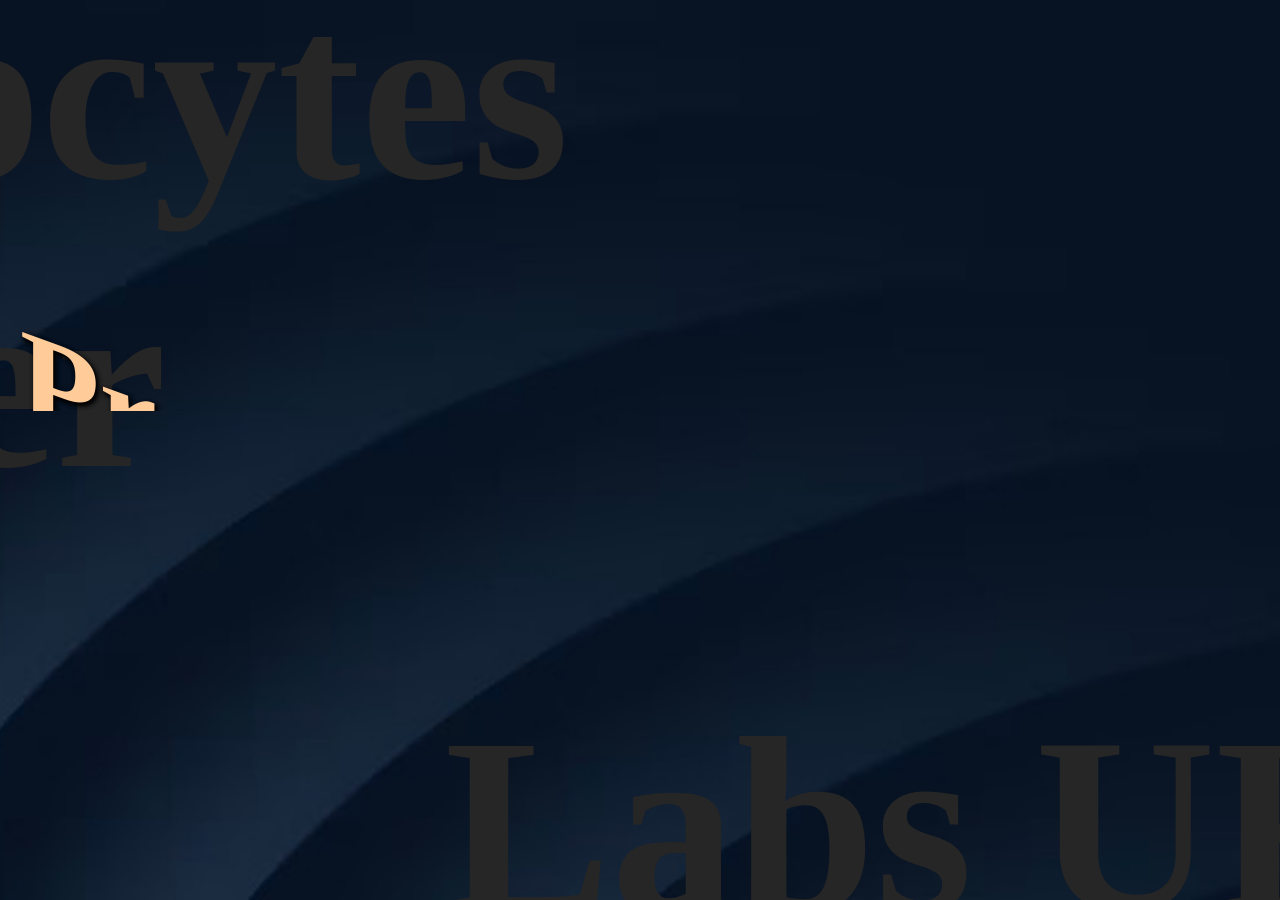
==== templates/index.html @ b2e5683a "created landing page" ====
<!DOCTYPE html>
<html lang="en">

<head>
    <meta charset="UTF-8">
    <meta http-equiv="X-UA-Compatible" content="IE=edge">
    <meta name="viewport" content="width=device-width, initial-scale=1.0">
    <title>Landing page</title>
   
    
    <style>
        /* Ensure the body covers the full viewport height */
        html, body {
            height: 100%;
            margin: 0;
            padding: 0;
        }

        /* Apply the background image to the body */
        body {
            background: url('../static/images/bg.jpg') no-repeat center center fixed;
            background-size: cover;
            font-family: Arial, sans-serif; /* Add a fallback font */
            color: #01BAF0; /* Optional: set text color to ensure readability against the background */
        }
        
        /* Container styles */
        .container {
            position: relative;
            width: 100%;
            height: 100vh;
            overflow: hidden; /* Hide overflow to prevent scrollbars */
        }
        @import url("https://fonts.googleapis.com/css2?family=Poppins:wght@400;500;600;700&display=swap");

* {
  margin: 0;
  padding: 0;
  box-sizing: border-box;
}

body {
  width: 100%;
  height: 100%;
  /*background: url(../img/bg.jpg);*/
  background-size: cover;
  background-position: center;
  color: #ffcc99;
  font-family: Aquire;
}

body ul li {
  list-style: none;
}

body a {
  text-decoration: none;
  color: #ffcc99;
}

.top-menu {
  width: 100%;
  display: flex;
  justify-content: flex-end;
  padding: 10px 20px;
  background-color: rgba(0, 0, 0, 0.7); /* Background for the top menu */
  position: absolute;
  top: 0;
  left: 0;
  z-index: 1000;
}

.top-menu a {
  color: #ffcc99;
  margin-left: 20px;
  font-size: 16px;
  text-shadow: 2px 2px 3px rgba(0, 0, 0, 0.4),
               2px 2px 4px rgba(0, 0, 0, 0.4),
               2px 2px 5px rgba(0, 0, 0, 0.4),
               2px 2px 5px rgba(0, 0, 0, 0.6);
  transition: color 0.3s ease;
}

.top-menu a:hover {
  color: #ffffff;
}

.container {
  width: 100%;
  height: 100vh;
  position: relative;
  overflow: hidden;
}

.container .loader {
  position: absolute;
  top: 0px;
  width: 100%;
  height: 100%;
  z-index: -1;
  color: #272626;
}

.container .loader h1 {
  font-size: 250px;
  font-family: Cosi Azure;
  position: absolute;
  top: -50px;
  left: -500px;
}

.container .loader h2 {
  font-size: 250px;
  font-family: Cosi Azure;
  position: absolute;
  bottom: -70px;
  right: -130px;
}

.container img {
  width: 200px;
}

.container nav {
  width: 100%;
  display: flex;
  justify-content: space-between;
  padding: 20px 0px;
  align-items: center; /* Ensure logo and menu are aligned vertically */
}

.container nav .logo {
  padding: 0px 25px;
}

.container nav .logo span {
  display: inline-block;
  font-size: 45px;
  font-family: Infected;
  text-shadow: 2px 2px 3px rgba(0, 0, 0, 0.4),
               2px 2px 4px rgba(0, 0, 0, 0.4),
               2px 2px 5px rgba(0, 0, 0, 0.4),
               2px 2px 5px rgba(0, 0, 0, 0.6);
}

.container nav .menu {
  margin-left: auto; /* Pushes the menu to the right */
}

.container nav .menu ul {
  display: flex;
}

.container nav .menu ul li {
  display: inline-block;
  margin-left: 20px; /* Adds space between menu items */
}

.container nav .menu ul li a {
  padding: 10px 20px;
  font-size: 20px;
  text-shadow: 2px 2px 3px rgba(0, 0, 0, 0.4),
               2px 2px 4px rgba(0, 0, 0, 0.4),
               2px 2px 5px rgba(0, 0, 0, 0.4),
               2px 2px 5px rgba(0, 0, 0, 0.6);
  transition: color 0.3s ease; /* Smooth transition for hover effect */
}

.container nav .menu ul li a:hover {
  color: #ffcc99; /* Change color on hover */
}

.container .wrapper {
  width: 100%;
  display: grid;
  grid-template-columns: 50% 50%;
  padding: 20px;
  padding-top: 30px;
}

.container .wrapper .content .h1 {
  width: 100%;
  overflow: hidden;
}

.container .wrapper .content .h1 h1 {
  font-size: 130px;
  line-height: 90%;
  text-shadow: 2px 2px 3px rgba(0, 0, 0, 0.4),
               2px 2px 4px rgba(0, 0, 0, 0.4),
               2px 2px 5px rgba(0, 0, 0, 0.4),
               2px 2px 5px rgba(0, 0, 0, 0.4),
               2px 2px 5px rgba(0, 0, 0, 0.6);
}

.container .wrapper .content p {
  font-family: 'Poppins', sans-serif;
  font-size: 17px;
  line-height: 109%;
  width: 70%;
  padding-top: 20px;
}

.container .wrapper .content a {
  display: inline-block;
  border: 3px solid #fff;
  border-radius: 19px;
  padding: 7px 20px;
  font-size: 19px;
  margin: 30px 0px;
  text-shadow: 2px 2px 3px rgba(0, 0, 0, 0.4),
               2px 2px 4px rgba(0, 0, 0, 0.4),
               2px 2px 5px rgba(0, 0, 0, 0.4),
               2px 2px 5px rgba(0, 0, 0, 0.6);
  transition: 0.5s;
}

.container .wrapper .content a:hover {
  background: #ffcc99;
  border: 3px solid #ffcc99;
  color: #252424;
  text-shadow: none;
}

.container .wrapper .content .social ul li {
  display: inline-block;
}

.container .wrapper .content .social ul li a {
  padding: 0px 10px;
  border-radius: 0px;
  border: none;
  border-right: 3px solid #fff;
  text-shadow: 2px 2px 3px rgba(0, 0, 0, 0.4),
               2px 2px 4px rgba(0, 0, 0, 0.4),
               2px 2px 5px rgba(0, 0, 0, 0.4),
               2px 2px 5px rgba(0, 0, 0, 0.6);
}

.container .wrapper .img {
  width: 100%;
  position: relative;
  margin-left: 35px;
}

.container .wrapper .img .subimg {
  width: 86%;
  height: 360px;
  background: #fff;
  position: absolute;
  margin: 10px;
  box-shadow: 0px 0px 15px #000, 0px 0px 15px #000;
  overflow: hidden;
}

.container .wrapper .img .subimg img {
  width: 100%;
  height: 100%;
  object-fit: cover;
}

.container .wrapper .img .subimg.one .bg {
  width: 100%;
  height: 100%;
  background: #252525;
  position: absolute;
  z-index: 9;
  top: 0;
}

.container .wrapper .img .subimg.two {
  width: 64%;
  height: 250px;
  top: 120px;
  position: absolute;
  left: -50px;
}

.container .wrapper .img .subimg.two .bg2 {
  width: 100%;
  height: 100%;
  background: #252525;
  position: absolute;
  z-index: 9;
  top: 0;
}

.container .wrapper .img .subimg.three {
  width: 40%;
  height: 170px;
  bottom: 50px;
  position: absolute;
  right: 130px;
}

.container .wrapper .img .subimg.three .bg3 {
  width: 100%;
  height: 100%;
  background: #252525;
  position: absolute;
  z-index: 9;
  top: 0;
}

/* Add this to your existing styles.css */

/* Search Bar */
.search-bar {
    display: flex;
    align-items: center;
    margin: 70px 1px;
}

.search-bar input {
    padding: 10px;
    font-size: 16px;
    border-radius: 20px;
    border: 2px solid #fff;
    color: #333;
    background: #fff;
    margin-right: 10px;
    width: 300px;
}

.search-bar button {
    padding: 10px 20px;
    font-size: 16px;
    border-radius: 20px;
    border: 2px solid #fff;
    background: #ffcc99;
    color: #252424;
    cursor: pointer;
    transition: background 0.3s ease;
}

.search-bar button:hover {
    background: #ffb84d;
    border-color: #ffb84d;
}

    </style>
</head>

<body>
    
    <div class="container">
        <!-- LOADER -->
        <div class="loader">
            <h1>Deepcytes Cyber </h1>
            <h2>Labs UK</h2>
        </div>
        <!-- navbar -->
        <nav>
            <div class="logo">
                <span><img src="../static/images/logo.png" alt="Poetry Haven Logo"></span>
            </div>
            
        </nav>
        <!-- wrapper -->
        <div class="wrapper">
            <!-- content -->
            <div class="content">
                
                <div class="h1">
                    <h1>Pre-Imaging</h1>
                </div>
                <div class="h1">
                    <h1>Document</h1>
                </div>
                <p>Pre-imaging documentation is crucial in mobile forensics to ensure evidence integrity and legal admissibility. Investigators must record the device's make, model, serial number, IMEI, MAC address, power state, battery level, physical condition, and connected peripherals. Connectivity settings, acquisition details, and chain of custody must also be logged to maintain a proper audit trail.</p>
                <a href="{{ url_for('form') }}">Let's Get Started</a>
                
            </div>

            <!-- img section -->
            <div class="img">
                <div class="subimg one">
                    <img src="../static/images/1.jpg" alt="">
                    <div class="bg"></div>
                </div>
                <div class="subimg two">
                    <img src="../static/images/2.jpg" alt="">
                    <div class="bg2"></div>
                </div>
                <div class="subimg three">
                    <img src="../static/images/3.jpg" alt="">
                    <div class="bg3"></div>
                </div>
            </div>
        </div>
    </div>
    <script src="https://cdnjs.cloudflare.com/ajax/libs/gsap/3.7.0/gsap.min.js"></script>
    
    <script>
        gsap.from('.loader h1', 1, { // Reduced duration
    x: 800,
    ease: "power2.out"
}, 'start');
gsap.from('.loader h2', 1, { // Reduced duration
    x: -800,
    ease: "power2.out"
}, 'start');
gsap.from('.logo span', 0.5, { // Reduced duration
    delay: 1.5, // Reduced delay
    scale: 0,
    ease: 'ease.out'
});
gsap.from('nav ul li', 0.5, { // Reduced duration
    delay: 1.5, // Reduced delay
    y: -250,
    ease: Expo.easeOut,
    stagger: 0.2 // Reduced stagger
});
gsap.from('.h1 h1', 1, { // Reduced duration
    delay: 2.5, // Reduced delay
    y: 250,
    skewY: 20,
    stagger: 0.4 // Reduced stagger
});
gsap.from('.content p', 0.5, { // Reduced duration
    delay: 2.8, // Reduced delay
    y: -30,
    opacity: 0
});
gsap.from('.content > a', 0.5, { // Reduced duration
    ease: Expo.easeOut,
    delay: 3,
    x: innerWidth * -1,
    opacity: 0
});
gsap.from('.social ul li a', 0.5, { // Reduced duration
    ease: Expo.easeOut,
    delay: 3.2, // Reduced delay
    y: 250,
    opacity: 0,
    stagger: 0.3 // Reduced stagger
});
gsap.from('.one', 0.5, { // Reduced duration
    delay: 3.5, // Reduced delay
    x: innerWidth * 1
});
gsap.from('.two', 0.5, { // Reduced duration
    delay: 3.6, // Reduced delay
    y: -100,
    opacity: 0
});
gsap.from('.three', 0.5, { // Reduced duration
    delay: 3.7, // Reduced delay
    y: 100,
    opacity: 0
});
gsap.to('.one .bg', 0.5, { // Reduced duration
    ease: Expo.easeOut,
    delay: 4,
    height: '0%'
});
gsap.from('.one img', 0.5, { // Reduced duration
    delay: 4.2, // Reduced delay
    scale: 1.5
});
gsap.to('.two .bg2', 0.5, { // Reduced duration
    ease: Expo.easeOut,
    delay: 4.4, // Reduced delay
    height: '0%'
});
gsap.from('.two img', 0.5, { // Reduced duration
    delay: 4.6, // Reduced delay
    scale: 1.5
});
gsap.to('.three .bg3', 0.5, { // Reduced duration
    ease: Expo.easeOut,
    delay: 4.8, // Reduced delay
    height: '0%'
});
gsap.from('.three img', 0.5, { // Reduced duration
    delay: 5, // Reduced delay
    scale: 1.5
});

    </script>
</body>

</html>
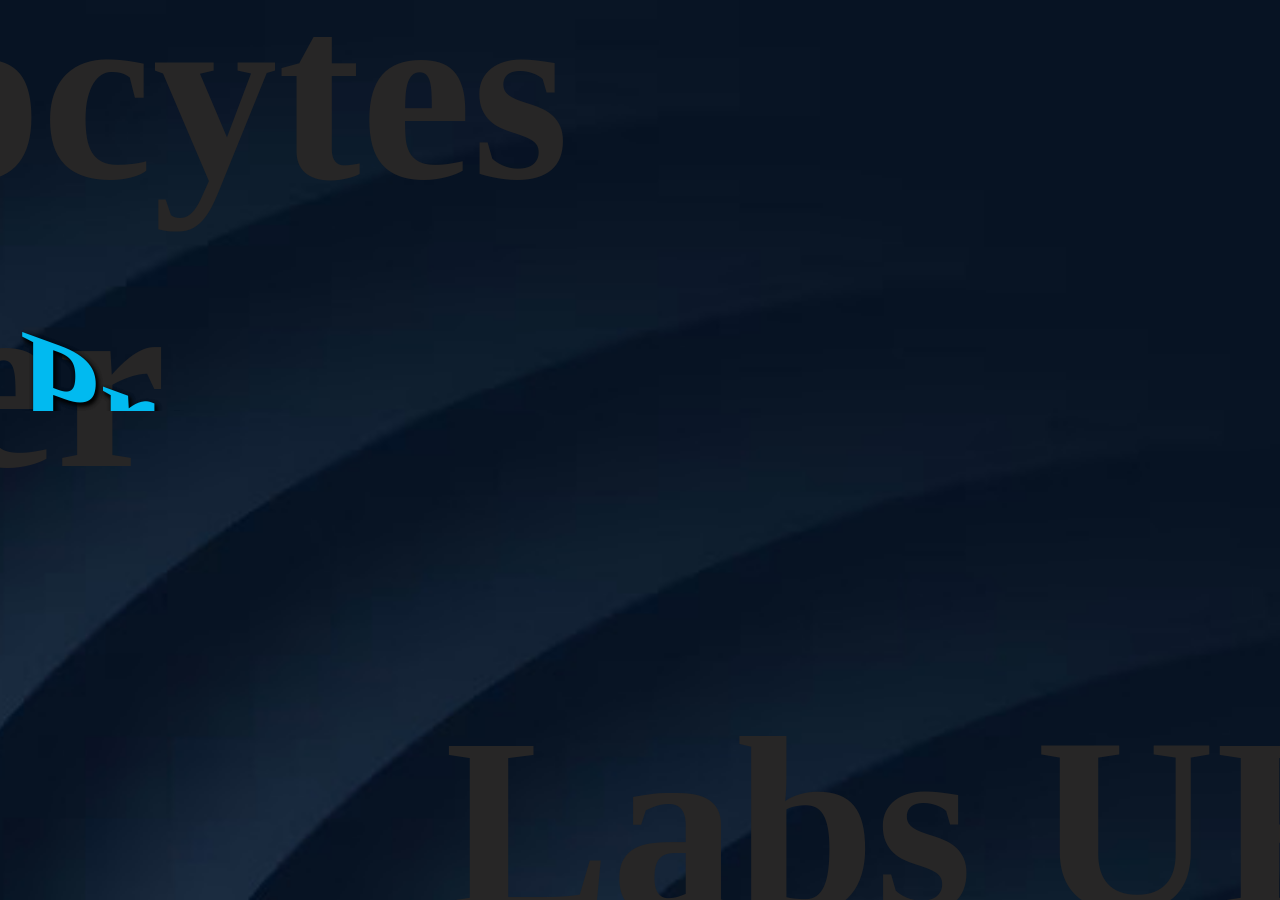
==== commit ab9889e8: "text colour updated" ====
--- a/templates/index.html
+++ b/templates/index.html
@@ -45,7 +45,7 @@
   /*background: url(../img/bg.jpg);*/
   background-size: cover;
   background-position: center;
-  color: #ffcc99;
+  color:#01BAF0;
   font-family: Aquire;
 }
 
@@ -55,7 +55,7 @@
 
 body a {
   text-decoration: none;
-  color: #ffcc99;
+  color: #01BAF0;
 }
 
 .top-menu {
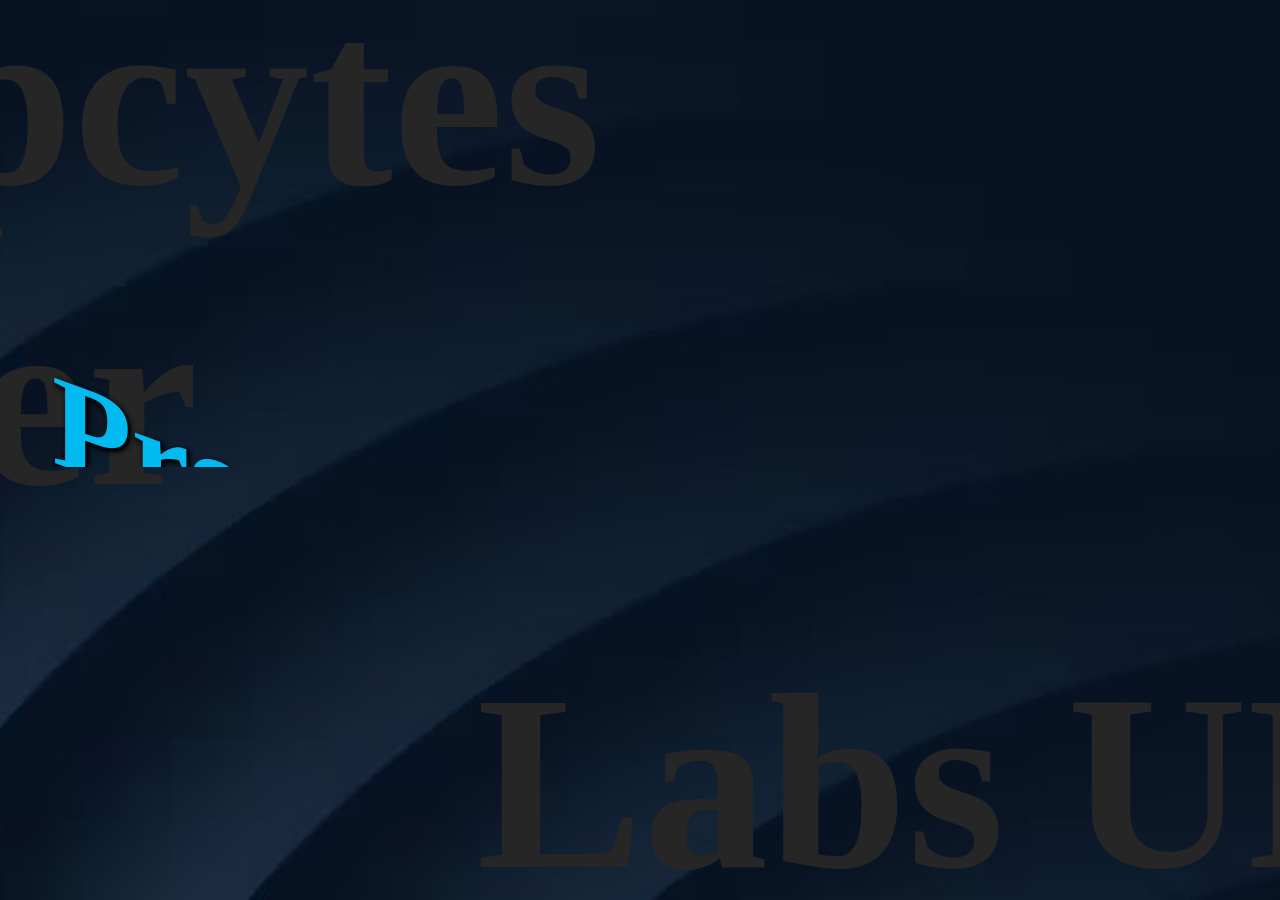
==== commit 837113ca: "Update index.html" ====
--- a/templates/index.html
+++ b/templates/index.html
@@ -4,7 +4,9 @@
 <head>
     <meta charset="UTF-8">
     <meta http-equiv="X-UA-Compatible" content="IE=edge">
-    <meta name="viewport" content="width=device-width, initial-scale=1.0">
+<!--     <meta name="viewport" content="width=device-width, initial-scale=1.0">
+    <meta name="viewport" content="width=device-width, initial-scale=1.0, maximum-scale=5.0"> -->
+    <link rel="stylesheet" href="/static/css/responsive.css">
     <title>Landing page</title>
    
     
--- a/static/css/responsive.css
+++ b/static/css/responsive.css
@@ -0,0 +1,332 @@
+/* Base styles with CSS variables for consistent theming */
+:root {
+    --primary-color: #01BAF0;
+    --secondary-color: #00012B;
+    --text-color: #032a52;
+    --background-color: #ffffff;
+    --spacing-unit: 1rem;
+    --border-radius: 15px;
+    --transition-speed: 0.3s;
+  }
+  
+  /* Reset and base styles */
+  * {
+    margin: 0;
+    padding: 0;
+    box-sizing: border-box;
+  }
+  
+  html {
+    font-size: 16px;
+    scroll-behavior: smooth;
+  }
+  
+  body {
+    font-family: 'Roboto', -apple-system, BlinkMacSystemFont, 'Segoe UI', Oxygen, Ubuntu, sans-serif;
+    line-height: 1.5;
+    color: var(--text-color);
+    background-color: var(--secondary-color);
+    min-height: 100vh;
+    min-height: -webkit-fill-available;
+  }
+  
+  /* Container Layout */
+  .container {
+    width: 95%;
+    max-width: 1200px;
+    margin: 0 auto;
+    padding: var(--spacing-unit);
+  }
+  
+  /* Responsive Typography */
+  h1 {
+    font-size: clamp(2rem, 5vw, 3rem);
+    line-height: 1.2;
+    margin-bottom: var(--spacing-unit);
+  }
+  
+  p {
+    font-size: clamp(1rem, 2vw, 1.125rem);
+    line-height: 1.6;
+  }
+  
+  /* Form Elements */
+  .form-section {
+    background: var(--background-color);
+    padding: clamp(1rem, 3vw, 2rem);
+    border-radius: var(--border-radius);
+    margin-bottom: var(--spacing-unit);
+  }
+  
+  input[type="text"],
+  input[type="number"],
+  textarea,
+  select {
+    width: 100%;
+    padding: 0.75rem;
+    border: 1px solid #dfe6e9;
+    border-radius: 8px;
+    font-size: 1rem;
+    transition: border-color var(--transition-speed);
+    margin-bottom: 1rem;
+  }
+  
+  /* Camera Interface */
+  .split-container {
+    display: grid;
+    gap: clamp(1rem, 3vw, 2rem);
+    margin: 1rem 0;
+  }
+  
+  .camera-preview,
+  .guide-image {
+    width: 100%;
+    aspect-ratio: 4/3;
+    object-fit: cover;
+    border-radius: var(--border-radius);
+  }
+  
+  .preview-grid {
+    display: grid;
+    gap: 0.5rem;
+  }
+  
+  /* Button Styles */
+  button {
+    padding: clamp(0.5rem, 2vw, 1rem) clamp(1rem, 4vw, 2rem);
+    border-radius: 30px;
+    border: none;
+    background: var(--primary-color);
+    color: white;
+    font-size: clamp(0.875rem, 2vw, 1rem);
+    cursor: pointer;
+    transition: background var(--transition-speed);
+  }
+  
+  button:hover {
+    background: #0077b6;
+  }
+  
+  /* Landing Page Styles */
+  .wrapper {
+    display: grid;
+    gap: clamp(2rem, 5vw, 4rem);
+  }
+  
+  /* Logo */
+  .logo img {
+    max-width: clamp(120px, 30vw, 200px);
+    height: auto;
+  }
+  
+  /* Responsive Breakpoints */
+  
+  /* Mobile First - Base styles are for mobile */
+  
+  /* Tablet (600px and up) */
+  @media screen and (min-width: 37.5em) {
+    .split-container {
+      grid-template-columns: repeat(2, 1fr);
+    }
+  
+    .preview-grid {
+      grid-template-columns: repeat(3, 1fr);
+    }
+  
+    .button-container {
+      display: flex;
+      gap: 1rem;
+      justify-content: space-between;
+    }
+  }
+  
+  /* Small Desktop (900px and up) */
+  @media screen and (min-width: 56.25em) {
+    .container {
+      width: 90%;
+      padding: 2rem;
+    }
+  
+    .wrapper {
+      grid-template-columns: repeat(2, 1fr);
+    }
+  
+    .preview-grid {
+      grid-template-columns: repeat(4, 1fr);
+    }
+  }
+  
+  /* Large Desktop (1200px and up) */
+  @media screen and (min-width: 75em) {
+    .container {
+      width: 85%;
+      max-width: 1400px;
+    }
+  
+    .form-section {
+      padding: 3rem;
+    }
+  }
+  
+  /* 4K and Ultra-wide screens (1800px and up) */
+  @media screen and (min-width: 112.5em) {
+    html {
+      font-size: 18px;
+    }
+  
+    .container {
+      max-width: 1800px;
+    }
+  }
+  
+  /* Touch Device Optimizations */
+  @media (hover: none) and (pointer: coarse) {
+    button,
+    input[type="submit"],
+    input[type="button"] {
+      min-height: 44px;
+    }
+  
+    input[type="radio"],
+    input[type="checkbox"] {
+      min-width: 24px;
+      min-height: 24px;
+    }
+  
+    select {
+      min-height: 44px;
+      background-size: 12px;
+    }
+  }
+  
+  /* High Contrast Mode */
+  @media (prefers-contrast: more) {
+    :root {
+      --primary-color: #0066cc;
+      --text-color: #000000;
+    }
+  }
+  
+  /* Reduced Motion */
+  @media (prefers-reduced-motion: reduce) {
+    * {
+      animation: none !important;
+      transition: none !important;
+    }
+  }
+  
+  /* Print Styles */
+  @media print {
+    body {
+      background: white;
+    }
+  
+    .container {
+      width: 100%;
+      max-width: none;
+    }
+  
+    button,
+    .camera-controls,
+    .preview-grid {
+      display: none;
+    }
+  }
+  
+  /* Helper Classes for Layout */
+  .flex {
+    display: flex;
+    gap: var(--spacing-unit);
+  }
+  
+  .flex-column {
+    flex-direction: column;
+  }
+  
+  .grid {
+    display: grid;
+    gap: var(--spacing-unit);
+  }
+  
+  .hidden-mobile {
+    display: none;
+  }
+  
+  @media screen and (min-width: 37.5em) {
+    .hidden-mobile {
+      display: block;
+    }
+  }
+  
+  /* Form Validation Styles */
+  .input-error {
+    border-color: #dc3545;
+  }
+  
+  .error-message {
+    color: #dc3545;
+    font-size: 0.875rem;
+    margin-top: -0.5rem;
+    margin-bottom: 1rem;
+  }
+  
+  /* Loading States */
+  .loading {
+    opacity: 0.7;
+    pointer-events: none;
+  }
+  
+  /* Custom Radio and Checkbox Styles */
+  .form-group {
+    margin-bottom: 1.5rem;
+  }
+  
+  .radio-group {
+    display: flex;
+    gap: 1.5rem;
+    flex-wrap: wrap;
+  }
+  
+  .radio-group label {
+    display: flex;
+    align-items: center;
+    gap: 0.5rem;
+    cursor: pointer;
+  }
+  
+  /* Camera UI Improvements */
+  .camera-controls {
+    display: flex;
+    flex-wrap: wrap;
+    gap: 1rem;
+    justify-content: center;
+    margin: 1rem 0;
+  }
+  
+  .angle-indicator {
+    text-align: center;
+    font-size: clamp(1rem, 3vw, 1.5rem);
+    margin: 0.5rem 0;
+  }
+  
+  /* Thank You Page Styles */
+  .popup {
+    background: rgba(0, 0, 0, 0.9);
+    padding: clamp(1.5rem, 5vw, 3rem);
+    border-radius: var(--border-radius);
+    text-align: center;
+    max-width: 90%;
+    width: clamp(280px, 80vw, 500px);
+    margin: 1rem auto;
+  }
+  
+  .popup .title {
+    color: var(--primary-color);
+    font-size: clamp(1.5rem, 4vw, 2rem);
+    margin-bottom: 1rem;
+  }
+  
+  .popup .description {
+    color: white;
+    margin-bottom: 1.5rem;
+  }
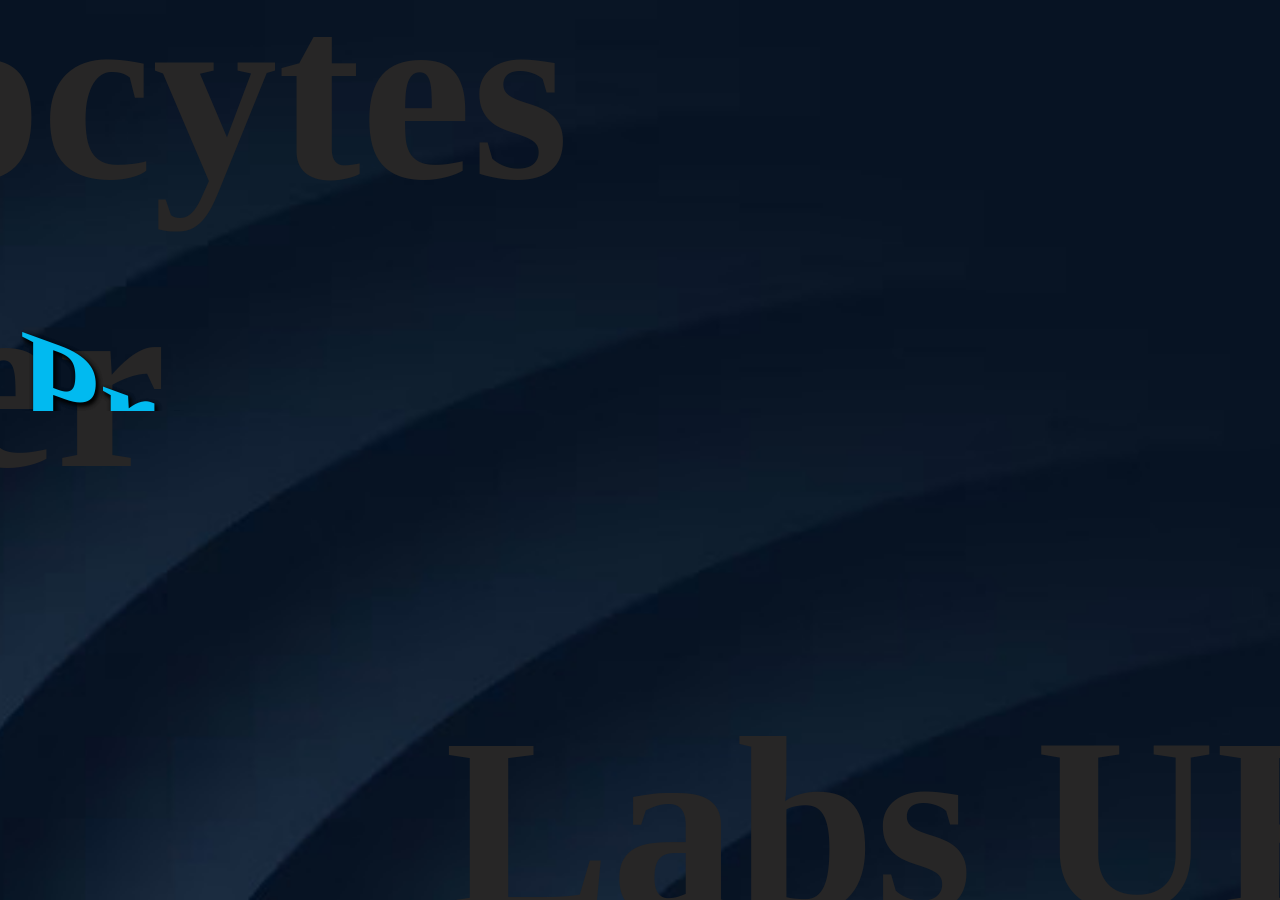
==== commit 7158d5e0: "update" ====
--- a/templates/index.html
+++ b/templates/index.html
@@ -4,9 +4,7 @@
 <head>
     <meta charset="UTF-8">
     <meta http-equiv="X-UA-Compatible" content="IE=edge">
-<!--     <meta name="viewport" content="width=device-width, initial-scale=1.0">
-    <meta name="viewport" content="width=device-width, initial-scale=1.0, maximum-scale=5.0"> -->
-    <link rel="stylesheet" href="/static/css/responsive.css">
+    <meta name="viewport" content="width=device-width, initial-scale=1.0">
     <title>Landing page</title>
    
     
@@ -394,92 +392,106 @@
     <script src="https://cdnjs.cloudflare.com/ajax/libs/gsap/3.7.0/gsap.min.js"></script>
     
     <script>
-        gsap.from('.loader h1', 1, { // Reduced duration
-    x: 800,
-    ease: "power2.out"
-}, 'start');
-gsap.from('.loader h2', 1, { // Reduced duration
-    x: -800,
-    ease: "power2.out"
-}, 'start');
-gsap.from('.logo span', 0.5, { // Reduced duration
-    delay: 1.5, // Reduced delay
-    scale: 0,
-    ease: 'ease.out'
-});
-gsap.from('nav ul li', 0.5, { // Reduced duration
-    delay: 1.5, // Reduced delay
-    y: -250,
-    ease: Expo.easeOut,
-    stagger: 0.2 // Reduced stagger
-});
-gsap.from('.h1 h1', 1, { // Reduced duration
-    delay: 2.5, // Reduced delay
-    y: 250,
-    skewY: 20,
-    stagger: 0.4 // Reduced stagger
-});
-gsap.from('.content p', 0.5, { // Reduced duration
-    delay: 2.8, // Reduced delay
-    y: -30,
-    opacity: 0
-});
-gsap.from('.content > a', 0.5, { // Reduced duration
-    ease: Expo.easeOut,
-    delay: 3,
-    x: innerWidth * -1,
-    opacity: 0
-});
-gsap.from('.social ul li a', 0.5, { // Reduced duration
-    ease: Expo.easeOut,
-    delay: 3.2, // Reduced delay
-    y: 250,
-    opacity: 0,
-    stagger: 0.3 // Reduced stagger
-});
-gsap.from('.one', 0.5, { // Reduced duration
-    delay: 3.5, // Reduced delay
-    x: innerWidth * 1
-});
-gsap.from('.two', 0.5, { // Reduced duration
-    delay: 3.6, // Reduced delay
-    y: -100,
-    opacity: 0
-});
-gsap.from('.three', 0.5, { // Reduced duration
-    delay: 3.7, // Reduced delay
-    y: 100,
-    opacity: 0
-});
-gsap.to('.one .bg', 0.5, { // Reduced duration
-    ease: Expo.easeOut,
-    delay: 4,
-    height: '0%'
-});
-gsap.from('.one img', 0.5, { // Reduced duration
-    delay: 4.2, // Reduced delay
-    scale: 1.5
-});
-gsap.to('.two .bg2', 0.5, { // Reduced duration
-    ease: Expo.easeOut,
-    delay: 4.4, // Reduced delay
-    height: '0%'
-});
-gsap.from('.two img', 0.5, { // Reduced duration
-    delay: 4.6, // Reduced delay
-    scale: 1.5
-});
-gsap.to('.three .bg3', 0.5, { // Reduced duration
-    ease: Expo.easeOut,
-    delay: 4.8, // Reduced delay
-    height: '0%'
-});
-gsap.from('.three img', 0.5, { // Reduced duration
-    delay: 5, // Reduced delay
-    scale: 1.5
-});
-
-    </script>
+    // Function to check device type
+    function isDesktop() {
+        return window.innerWidth > 1024; // Adjust the width threshold as needed
+    }
+
+    if (isDesktop()) {
+        // Run animations only if it's a desktop
+        gsap.from('.loader h1', 1, {
+            x: 800,
+            ease: "power2.out"
+        }, 'start');
+        gsap.from('.loader h2', 1, {
+            x: -800,
+            ease: "power2.out"
+        }, 'start');
+        gsap.from('.logo span', 0.5, {
+            delay: 1.5,
+            scale: 0,
+            ease: 'ease.out'
+        });
+        gsap.from('nav ul li', 0.5, {
+            delay: 1.5,
+            y: -250,
+            ease: Expo.easeOut,
+            stagger: 0.2
+        });
+        gsap.from('.h1 h1', 1, {
+            delay: 2.5,
+            y: 250,
+            skewY: 20,
+            stagger: 0.4
+        });
+        gsap.from('.content p', 0.5, {
+            delay: 2.8,
+            y: -30,
+            opacity: 0
+        });
+        gsap.from('.content > a', 0.5, {
+            ease: Expo.easeOut,
+            delay: 3,
+            x: innerWidth * -1,
+            opacity: 0
+        });
+        gsap.from('.social ul li a', 0.5, {
+            ease: Expo.easeOut,
+            delay: 3.2,
+            y: 250,
+            opacity: 0,
+            stagger: 0.3
+        });
+        gsap.from('.one', 0.5, {
+            delay: 3.5,
+            x: innerWidth * 1
+        });
+        gsap.from('.two', 0.5, {
+            delay: 3.6,
+            y: -100,
+            opacity: 0
+        });
+        gsap.from('.three', 0.5, {
+            delay: 3.7,
+            y: 100,
+            opacity: 0
+        });
+        gsap.to('.one .bg', 0.5, {
+            ease: Expo.easeOut,
+            delay: 4,
+            height: '0%'
+        });
+        gsap.from('.one img', 0.5, {
+            delay: 4.2,
+            scale: 1.5
+        });
+        gsap.to('.two .bg2', 0.5, {
+            ease: Expo.easeOut,
+            delay: 4.4,
+            height: '0%'
+        });
+        gsap.from('.two img', 0.5, {
+            delay: 4.6,
+            scale: 1.5
+        });
+        gsap.to('.three .bg3', 0.5, {
+            ease: Expo.easeOut,
+            delay: 4.8,
+            height: '0%'
+        });
+        gsap.from('.three img', 0.5, {
+            delay: 5,
+            scale: 1.5
+        });
+    } else {
+        // Remove animation classes if not a desktop to ensure static view
+        document.querySelectorAll('.h1 h1, .content p, .content > a, .social ul li a, .one, .two, .three, .one .bg, .two .bg2, .three .bg3').forEach(el => {
+            el.style.transform = "none";
+            el.style.opacity = "1";
+        });
+    }
+</script>
+
 </body>
 
 </html>
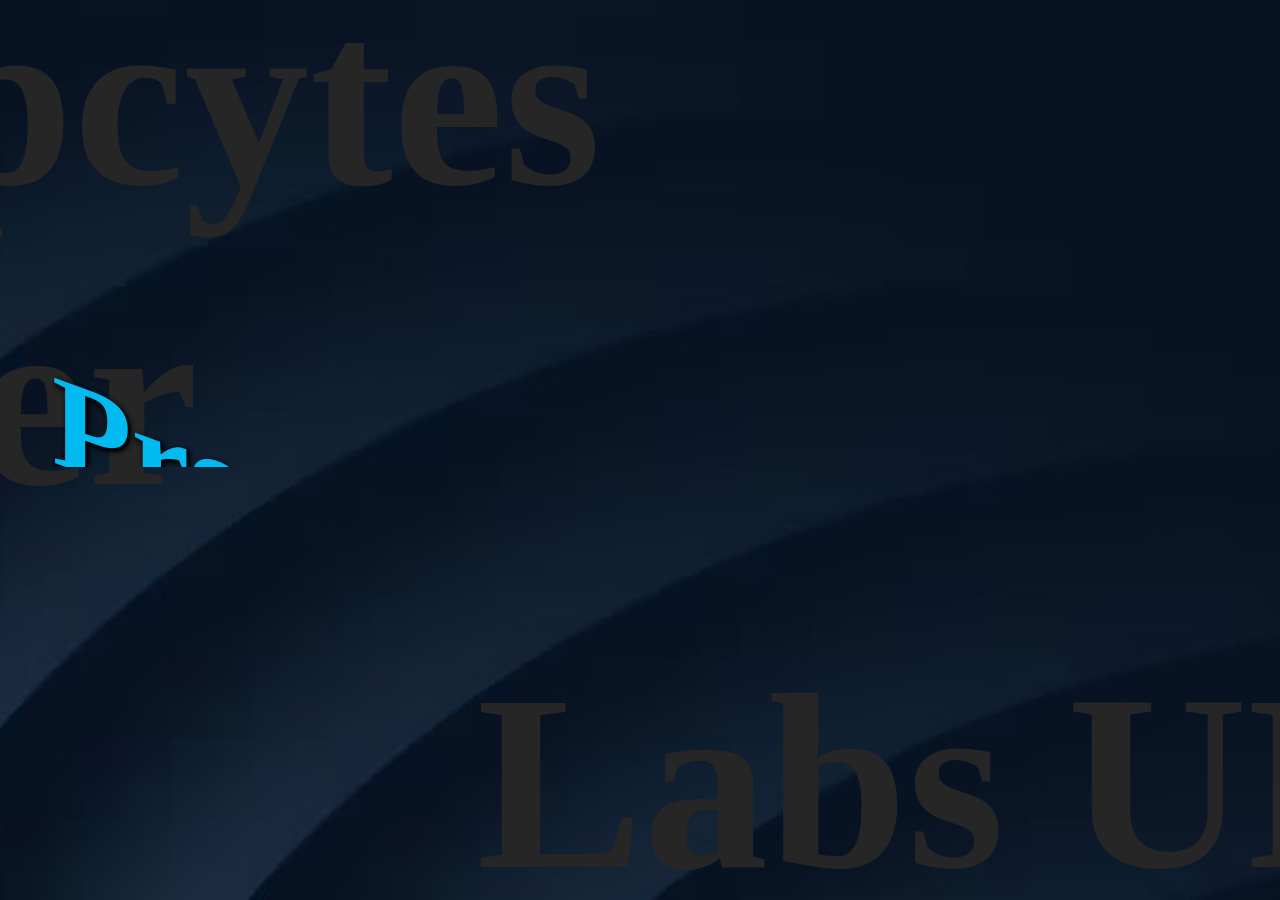
==== commit 2cdc0eff: "Merge branch 'main' of https://github.com/dhruvjain02/API_Dummy" ====
--- a/templates/index.html
+++ b/templates/index.html
@@ -4,7 +4,9 @@
 <head>
     <meta charset="UTF-8">
     <meta http-equiv="X-UA-Compatible" content="IE=edge">
-    <meta name="viewport" content="width=device-width, initial-scale=1.0">
+<!--     <meta name="viewport" content="width=device-width, initial-scale=1.0">
+    <meta name="viewport" content="width=device-width, initial-scale=1.0, maximum-scale=5.0"> -->
+    <link rel="stylesheet" href="/static/css/responsive.css">
     <title>Landing page</title>
    
     
--- a/static/css/responsive.css
+++ b/static/css/responsive.css
@@ -0,0 +1,332 @@
+/* Base styles with CSS variables for consistent theming */
+:root {
+    --primary-color: #01BAF0;
+    --secondary-color: #00012B;
+    --text-color: #032a52;
+    --background-color: #ffffff;
+    --spacing-unit: 1rem;
+    --border-radius: 15px;
+    --transition-speed: 0.3s;
+  }
+  
+  /* Reset and base styles */
+  * {
+    margin: 0;
+    padding: 0;
+    box-sizing: border-box;
+  }
+  
+  html {
+    font-size: 16px;
+    scroll-behavior: smooth;
+  }
+  
+  body {
+    font-family: 'Roboto', -apple-system, BlinkMacSystemFont, 'Segoe UI', Oxygen, Ubuntu, sans-serif;
+    line-height: 1.5;
+    color: var(--text-color);
+    background-color: var(--secondary-color);
+    min-height: 100vh;
+    min-height: -webkit-fill-available;
+  }
+  
+  /* Container Layout */
+  .container {
+    width: 95%;
+    max-width: 1200px;
+    margin: 0 auto;
+    padding: var(--spacing-unit);
+  }
+  
+  /* Responsive Typography */
+  h1 {
+    font-size: clamp(2rem, 5vw, 3rem);
+    line-height: 1.2;
+    margin-bottom: var(--spacing-unit);
+  }
+  
+  p {
+    font-size: clamp(1rem, 2vw, 1.125rem);
+    line-height: 1.6;
+  }
+  
+  /* Form Elements */
+  .form-section {
+    background: var(--background-color);
+    padding: clamp(1rem, 3vw, 2rem);
+    border-radius: var(--border-radius);
+    margin-bottom: var(--spacing-unit);
+  }
+  
+  input[type="text"],
+  input[type="number"],
+  textarea,
+  select {
+    width: 100%;
+    padding: 0.75rem;
+    border: 1px solid #dfe6e9;
+    border-radius: 8px;
+    font-size: 1rem;
+    transition: border-color var(--transition-speed);
+    margin-bottom: 1rem;
+  }
+  
+  /* Camera Interface */
+  .split-container {
+    display: grid;
+    gap: clamp(1rem, 3vw, 2rem);
+    margin: 1rem 0;
+  }
+  
+  .camera-preview,
+  .guide-image {
+    width: 100%;
+    aspect-ratio: 4/3;
+    object-fit: cover;
+    border-radius: var(--border-radius);
+  }
+  
+  .preview-grid {
+    display: grid;
+    gap: 0.5rem;
+  }
+  
+  /* Button Styles */
+  button {
+    padding: clamp(0.5rem, 2vw, 1rem) clamp(1rem, 4vw, 2rem);
+    border-radius: 30px;
+    border: none;
+    background: var(--primary-color);
+    color: white;
+    font-size: clamp(0.875rem, 2vw, 1rem);
+    cursor: pointer;
+    transition: background var(--transition-speed);
+  }
+  
+  button:hover {
+    background: #0077b6;
+  }
+  
+  /* Landing Page Styles */
+  .wrapper {
+    display: grid;
+    gap: clamp(2rem, 5vw, 4rem);
+  }
+  
+  /* Logo */
+  .logo img {
+    max-width: clamp(120px, 30vw, 200px);
+    height: auto;
+  }
+  
+  /* Responsive Breakpoints */
+  
+  /* Mobile First - Base styles are for mobile */
+  
+  /* Tablet (600px and up) */
+  @media screen and (min-width: 37.5em) {
+    .split-container {
+      grid-template-columns: repeat(2, 1fr);
+    }
+  
+    .preview-grid {
+      grid-template-columns: repeat(3, 1fr);
+    }
+  
+    .button-container {
+      display: flex;
+      gap: 1rem;
+      justify-content: space-between;
+    }
+  }
+  
+  /* Small Desktop (900px and up) */
+  @media screen and (min-width: 56.25em) {
+    .container {
+      width: 90%;
+      padding: 2rem;
+    }
+  
+    .wrapper {
+      grid-template-columns: repeat(2, 1fr);
+    }
+  
+    .preview-grid {
+      grid-template-columns: repeat(4, 1fr);
+    }
+  }
+  
+  /* Large Desktop (1200px and up) */
+  @media screen and (min-width: 75em) {
+    .container {
+      width: 85%;
+      max-width: 1400px;
+    }
+  
+    .form-section {
+      padding: 3rem;
+    }
+  }
+  
+  /* 4K and Ultra-wide screens (1800px and up) */
+  @media screen and (min-width: 112.5em) {
+    html {
+      font-size: 18px;
+    }
+  
+    .container {
+      max-width: 1800px;
+    }
+  }
+  
+  /* Touch Device Optimizations */
+  @media (hover: none) and (pointer: coarse) {
+    button,
+    input[type="submit"],
+    input[type="button"] {
+      min-height: 44px;
+    }
+  
+    input[type="radio"],
+    input[type="checkbox"] {
+      min-width: 24px;
+      min-height: 24px;
+    }
+  
+    select {
+      min-height: 44px;
+      background-size: 12px;
+    }
+  }
+  
+  /* High Contrast Mode */
+  @media (prefers-contrast: more) {
+    :root {
+      --primary-color: #0066cc;
+      --text-color: #000000;
+    }
+  }
+  
+  /* Reduced Motion */
+  @media (prefers-reduced-motion: reduce) {
+    * {
+      animation: none !important;
+      transition: none !important;
+    }
+  }
+  
+  /* Print Styles */
+  @media print {
+    body {
+      background: white;
+    }
+  
+    .container {
+      width: 100%;
+      max-width: none;
+    }
+  
+    button,
+    .camera-controls,
+    .preview-grid {
+      display: none;
+    }
+  }
+  
+  /* Helper Classes for Layout */
+  .flex {
+    display: flex;
+    gap: var(--spacing-unit);
+  }
+  
+  .flex-column {
+    flex-direction: column;
+  }
+  
+  .grid {
+    display: grid;
+    gap: var(--spacing-unit);
+  }
+  
+  .hidden-mobile {
+    display: none;
+  }
+  
+  @media screen and (min-width: 37.5em) {
+    .hidden-mobile {
+      display: block;
+    }
+  }
+  
+  /* Form Validation Styles */
+  .input-error {
+    border-color: #dc3545;
+  }
+  
+  .error-message {
+    color: #dc3545;
+    font-size: 0.875rem;
+    margin-top: -0.5rem;
+    margin-bottom: 1rem;
+  }
+  
+  /* Loading States */
+  .loading {
+    opacity: 0.7;
+    pointer-events: none;
+  }
+  
+  /* Custom Radio and Checkbox Styles */
+  .form-group {
+    margin-bottom: 1.5rem;
+  }
+  
+  .radio-group {
+    display: flex;
+    gap: 1.5rem;
+    flex-wrap: wrap;
+  }
+  
+  .radio-group label {
+    display: flex;
+    align-items: center;
+    gap: 0.5rem;
+    cursor: pointer;
+  }
+  
+  /* Camera UI Improvements */
+  .camera-controls {
+    display: flex;
+    flex-wrap: wrap;
+    gap: 1rem;
+    justify-content: center;
+    margin: 1rem 0;
+  }
+  
+  .angle-indicator {
+    text-align: center;
+    font-size: clamp(1rem, 3vw, 1.5rem);
+    margin: 0.5rem 0;
+  }
+  
+  /* Thank You Page Styles */
+  .popup {
+    background: rgba(0, 0, 0, 0.9);
+    padding: clamp(1.5rem, 5vw, 3rem);
+    border-radius: var(--border-radius);
+    text-align: center;
+    max-width: 90%;
+    width: clamp(280px, 80vw, 500px);
+    margin: 1rem auto;
+  }
+  
+  .popup .title {
+    color: var(--primary-color);
+    font-size: clamp(1.5rem, 4vw, 2rem);
+    margin-bottom: 1rem;
+  }
+  
+  .popup .description {
+    color: white;
+    margin-bottom: 1.5rem;
+  }
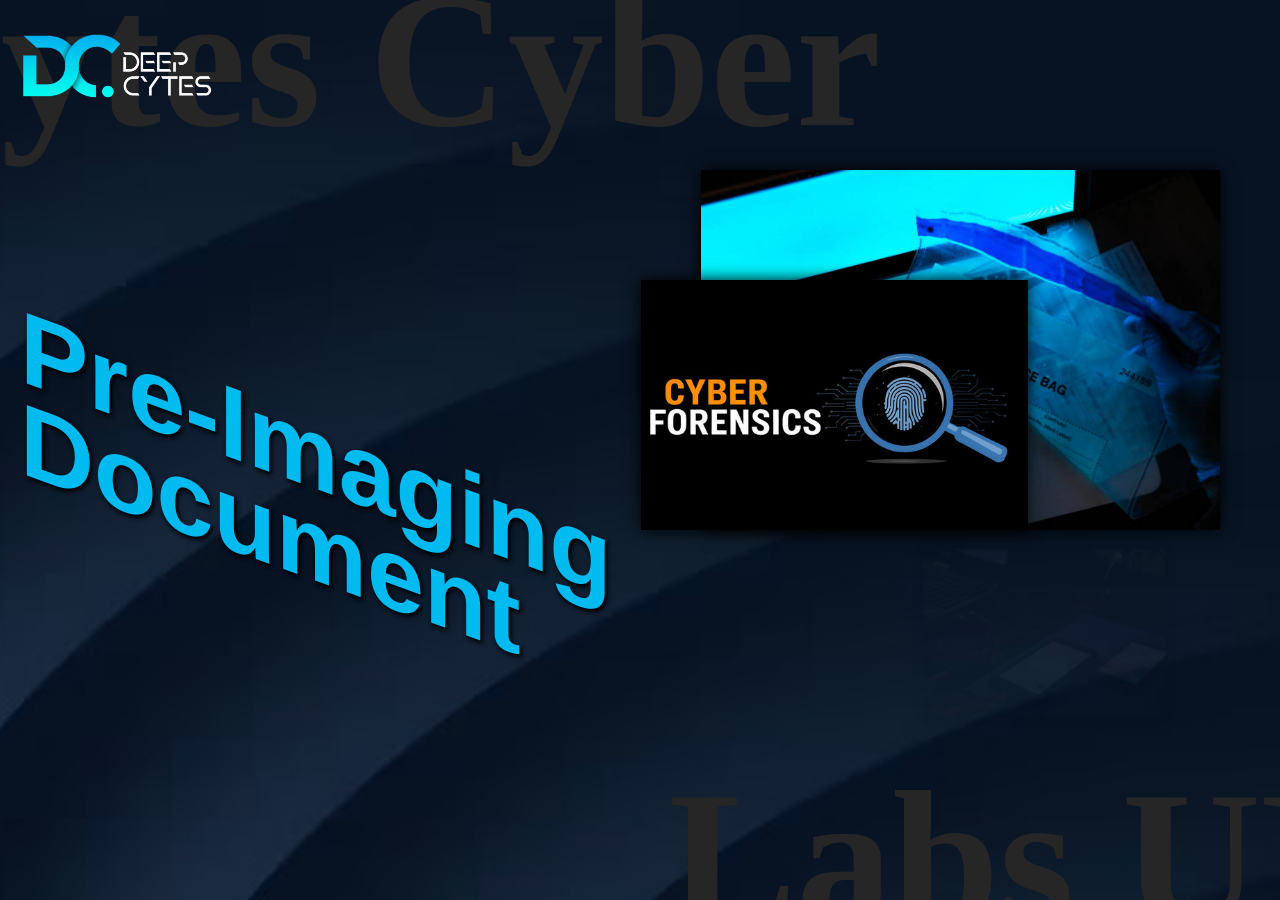
==== commit 8a423bb9: "index.html update" ====
--- a/templates/index.html
+++ b/templates/index.html
@@ -1,16 +1,12 @@
 <!DOCTYPE html>
 <html lang="en">
-
 <head>
     <meta charset="UTF-8">
     <meta http-equiv="X-UA-Compatible" content="IE=edge">
-<!--     <meta name="viewport" content="width=device-width, initial-scale=1.0">
-    <meta name="viewport" content="width=device-width, initial-scale=1.0, maximum-scale=5.0"> -->
-    <link rel="stylesheet" href="/static/css/responsive.css">
+    <meta name="viewport" content="width=device-width, initial-scale=1.0">
     <title>Landing page</title>
-   
-    
     <style>
+        @import url("https://fonts.googleapis.com/css2?family=Poppins:wght@400;500;600;700&display=swap");
         /* Ensure the body covers the full viewport height */
         html, body {
             height: 100%;
@@ -33,336 +29,236 @@
             height: 100vh;
             overflow: hidden; /* Hide overflow to prevent scrollbars */
         }
-        @import url("https://fonts.googleapis.com/css2?family=Poppins:wght@400;500;600;700&display=swap");
-
-* {
-  margin: 0;
-  padding: 0;
-  box-sizing: border-box;
-}
-
-body {
-  width: 100%;
-  height: 100%;
-  /*background: url(../img/bg.jpg);*/
-  background-size: cover;
-  background-position: center;
-  color:#01BAF0;
-  font-family: Aquire;
-}
-
-body ul li {
-  list-style: none;
-}
-
-body a {
-  text-decoration: none;
-  color: #01BAF0;
-}
-
-.top-menu {
-  width: 100%;
-  display: flex;
-  justify-content: flex-end;
-  padding: 10px 20px;
-  background-color: rgba(0, 0, 0, 0.7); /* Background for the top menu */
-  position: absolute;
-  top: 0;
-  left: 0;
-  z-index: 1000;
-}
-
-.top-menu a {
-  color: #ffcc99;
-  margin-left: 20px;
-  font-size: 16px;
-  text-shadow: 2px 2px 3px rgba(0, 0, 0, 0.4),
-               2px 2px 4px rgba(0, 0, 0, 0.4),
-               2px 2px 5px rgba(0, 0, 0, 0.4),
-               2px 2px 5px rgba(0, 0, 0, 0.6);
-  transition: color 0.3s ease;
-}
-
-.top-menu a:hover {
-  color: #ffffff;
-}
-
-.container {
-  width: 100%;
-  height: 100vh;
-  position: relative;
-  overflow: hidden;
-}
-
-.container .loader {
-  position: absolute;
-  top: 0px;
-  width: 100%;
-  height: 100%;
-  z-index: -1;
-  color: #272626;
-}
-
-.container .loader h1 {
-  font-size: 250px;
-  font-family: Cosi Azure;
-  position: absolute;
-  top: -50px;
-  left: -500px;
-}
-
-.container .loader h2 {
-  font-size: 250px;
-  font-family: Cosi Azure;
-  position: absolute;
-  bottom: -70px;
-  right: -130px;
-}
-
-.container img {
-  width: 200px;
-}
-
-.container nav {
-  width: 100%;
-  display: flex;
-  justify-content: space-between;
-  padding: 20px 0px;
-  align-items: center; /* Ensure logo and menu are aligned vertically */
-}
-
-.container nav .logo {
-  padding: 0px 25px;
-}
-
-.container nav .logo span {
-  display: inline-block;
-  font-size: 45px;
-  font-family: Infected;
-  text-shadow: 2px 2px 3px rgba(0, 0, 0, 0.4),
-               2px 2px 4px rgba(0, 0, 0, 0.4),
-               2px 2px 5px rgba(0, 0, 0, 0.4),
-               2px 2px 5px rgba(0, 0, 0, 0.6);
-}
-
-.container nav .menu {
-  margin-left: auto; /* Pushes the menu to the right */
-}
-
-.container nav .menu ul {
-  display: flex;
-}
-
-.container nav .menu ul li {
-  display: inline-block;
-  margin-left: 20px; /* Adds space between menu items */
-}
-
-.container nav .menu ul li a {
-  padding: 10px 20px;
-  font-size: 20px;
-  text-shadow: 2px 2px 3px rgba(0, 0, 0, 0.4),
-               2px 2px 4px rgba(0, 0, 0, 0.4),
-               2px 2px 5px rgba(0, 0, 0, 0.4),
-               2px 2px 5px rgba(0, 0, 0, 0.6);
-  transition: color 0.3s ease; /* Smooth transition for hover effect */
-}
-
-.container nav .menu ul li a:hover {
-  color: #ffcc99; /* Change color on hover */
-}
-
-.container .wrapper {
-  width: 100%;
-  display: grid;
-  grid-template-columns: 50% 50%;
-  padding: 20px;
-  padding-top: 30px;
-}
-
-.container .wrapper .content .h1 {
-  width: 100%;
-  overflow: hidden;
-}
-
-.container .wrapper .content .h1 h1 {
-  font-size: 130px;
-  line-height: 90%;
-  text-shadow: 2px 2px 3px rgba(0, 0, 0, 0.4),
-               2px 2px 4px rgba(0, 0, 0, 0.4),
-               2px 2px 5px rgba(0, 0, 0, 0.4),
-               2px 2px 5px rgba(0, 0, 0, 0.4),
-               2px 2px 5px rgba(0, 0, 0, 0.6);
-}
-
-.container .wrapper .content p {
-  font-family: 'Poppins', sans-serif;
-  font-size: 17px;
-  line-height: 109%;
-  width: 70%;
-  padding-top: 20px;
-}
-
-.container .wrapper .content a {
-  display: inline-block;
-  border: 3px solid #fff;
-  border-radius: 19px;
-  padding: 7px 20px;
-  font-size: 19px;
-  margin: 30px 0px;
-  text-shadow: 2px 2px 3px rgba(0, 0, 0, 0.4),
-               2px 2px 4px rgba(0, 0, 0, 0.4),
-               2px 2px 5px rgba(0, 0, 0, 0.4),
-               2px 2px 5px rgba(0, 0, 0, 0.6);
-  transition: 0.5s;
-}
-
-.container .wrapper .content a:hover {
-  background: #ffcc99;
-  border: 3px solid #ffcc99;
-  color: #252424;
-  text-shadow: none;
-}
-
-.container .wrapper .content .social ul li {
-  display: inline-block;
-}
-
-.container .wrapper .content .social ul li a {
-  padding: 0px 10px;
-  border-radius: 0px;
-  border: none;
-  border-right: 3px solid #fff;
-  text-shadow: 2px 2px 3px rgba(0, 0, 0, 0.4),
-               2px 2px 4px rgba(0, 0, 0, 0.4),
-               2px 2px 5px rgba(0, 0, 0, 0.4),
-               2px 2px 5px rgba(0, 0, 0, 0.6);
-}
-
-.container .wrapper .img {
-  width: 100%;
-  position: relative;
-  margin-left: 35px;
-}
-
-.container .wrapper .img .subimg {
-  width: 86%;
-  height: 360px;
-  background: #fff;
-  position: absolute;
-  margin: 10px;
-  box-shadow: 0px 0px 15px #000, 0px 0px 15px #000;
-  overflow: hidden;
-}
-
-.container .wrapper .img .subimg img {
-  width: 100%;
-  height: 100%;
-  object-fit: cover;
-}
-
-.container .wrapper .img .subimg.one .bg {
-  width: 100%;
-  height: 100%;
-  background: #252525;
-  position: absolute;
-  z-index: 9;
-  top: 0;
-}
-
-.container .wrapper .img .subimg.two {
-  width: 64%;
-  height: 250px;
-  top: 120px;
-  position: absolute;
-  left: -50px;
-}
-
-.container .wrapper .img .subimg.two .bg2 {
-  width: 100%;
-  height: 100%;
-  background: #252525;
-  position: absolute;
-  z-index: 9;
-  top: 0;
-}
-
-.container .wrapper .img .subimg.three {
-  width: 40%;
-  height: 170px;
-  bottom: 50px;
-  position: absolute;
-  right: 130px;
-}
-
-.container .wrapper .img .subimg.three .bg3 {
-  width: 100%;
-  height: 100%;
-  background: #252525;
-  position: absolute;
-  z-index: 9;
-  top: 0;
-}
-
-/* Add this to your existing styles.css */
-
-/* Search Bar */
-.search-bar {
-    display: flex;
-    align-items: center;
-    margin: 70px 1px;
-}
-
-.search-bar input {
-    padding: 10px;
-    font-size: 16px;
-    border-radius: 20px;
-    border: 2px solid #fff;
-    color: #333;
-    background: #fff;
-    margin-right: 10px;
-    width: 300px;
-}
-
-.search-bar button {
-    padding: 10px 20px;
-    font-size: 16px;
-    border-radius: 20px;
-    border: 2px solid #fff;
-    background: #ffcc99;
-    color: #252424;
-    cursor: pointer;
-    transition: background 0.3s ease;
-}
-
-.search-bar button:hover {
-    background: #ffb84d;
-    border-color: #ffb84d;
-}
-
+        * {
+            margin: 0;
+            padding: 0;
+            box-sizing: border-box;
+        }
+
+        html, body {
+            height: 100%;
+            margin: 0;
+            padding: 0;
+        }
+
+        body {
+            width: 100%;
+            height: 100%;
+            background-size: cover;
+            background-position: center;
+            color: #01BAF0;
+            font-family: Aquire, Arial, sans-serif;
+            overflow-x: hidden;
+        }
+
+        .container {
+            width: 100%;
+            min-height: 100vh;
+            position: relative;
+            overflow: hidden;
+        }
+
+        .loader {
+            position: absolute;
+            width: 100%;
+            height: 100%;
+            z-index: -1;
+            color: #272626;
+        }
+
+        .loader h1, .loader h2 {
+            font-size: clamp(100px, 15vw, 250px);
+            font-family: Cosi Azure;
+            position: absolute;
+        }
+
+        .loader h1 {
+            top: -50px;
+            left: -500px;
+        }
+
+        .loader h2 {
+            bottom: -70px;
+            right: -130px;
+        }
+
+        nav {
+            width: 100%;
+            display: flex;
+            justify-content: space-between;
+            padding: 20px;
+            align-items: center;
+        }
+
+        .logo {
+            padding: 0;
+        }
+
+        .logo img {
+            width: clamp(150px, 20vw, 200px);
+            height: auto;
+        }
+
+        .wrapper {
+            width: 100%;
+            display: grid;
+            grid-template-columns: 1fr 1fr;
+            padding: 20px;
+            gap: 2rem;
+        }
+
+        .content .h1 h1 {
+            font-size: clamp(60px, 8vw, 130px);
+            line-height: 90%;
+            text-shadow: 2px 2px 3px rgba(0, 0, 0, 0.4),
+                         2px 2px 4px rgba(0, 0, 0, 0.4),
+                         2px 2px 5px rgba(0, 0, 0, 0.6);
+        }
+
+        .content p {
+            font-family: 'Poppins', sans-serif;
+            font-size: clamp(14px, 2vw, 17px);
+            line-height: 1.5;
+            width: 100%;
+            max-width: 70%;
+            padding-top: 20px;
+        }
+
+        .content a {
+            display: inline-block;
+            border: 3px solid #fff;
+            border-radius: 19px;
+            padding: 7px 20px;
+            font-size: clamp(16px, 2vw, 19px);
+            margin: 30px 0;
+            text-decoration: none;
+            color: #01BAF0;
+            text-shadow: 2px 2px 3px rgba(0, 0, 0, 0.4);
+            transition: 0.5s;
+        }
+
+        .content a:hover {
+            background: #ffcc99;
+            border-color: #ffcc99;
+            color: #252424;
+            text-shadow: none;
+        }
+
+        .img {
+            width: 100%;
+            position: relative;
+            margin-left: 35px;
+            min-height: 400px;
+        }
+
+        .subimg {
+            background: #fff;
+            position: absolute;
+            box-shadow: 0px 0px 15px #000;
+            overflow: hidden;
+        }
+
+        .subimg img {
+            width: 100%;
+            height: 100%;
+            object-fit: cover;
+        }
+
+        .subimg.one {
+            width: 86%;
+            height: 360px;
+            margin: 10px;
+        }
+
+        .subimg.two {
+            width: 64%;
+            height: 250px;
+            top: 120px;
+            left: -50px;
+        }
+
+        .subimg.three {
+            width: 40%;
+            height: 170px;
+            bottom: 50px;
+            right: 130px;
+        }
+
+        /* Media Queries */
+        @media screen and (max-width: 1024px) {
+            .wrapper {
+                gap: 1rem;
+                padding: 10px;
+            }
+
+            .content p {
+                max-width: 90%;
+            }
+
+            .img {
+                margin-left: 20px;
+            }
+        }
+
+        @media screen and (max-width: 768px) {
+            .wrapper {
+                grid-template-columns: 1fr;
+            }
+
+            .content {
+                text-align: center;
+            }
+
+            .content p {
+                max-width: 100%;
+                margin: 0 auto;
+            }
+
+            .img {
+                margin: 40px auto;
+                max-width: 500px;
+            }
+
+            .loader h1, .loader h2 {
+                font-size: clamp(60px, 12vw, 100px);
+            }
+        }
+
+        @media screen and (max-width: 480px) {
+            .img {
+                min-height: 300px;
+            }
+
+            .subimg.one {
+                height: 280px;
+            }
+
+            .subimg.two {
+                height: 200px;
+                top: 100px;
+            }
+
+            .subimg.three {
+                height: 140px;
+                bottom: 30px;
+                right: 80px;
+            }
+        }
     </style>
 </head>
-
 <body>
-    
     <div class="container">
-        <!-- LOADER -->
         <div class="loader">
-            <h1>Deepcytes Cyber </h1>
+            <h1>Deepcytes Cyber</h1>
             <h2>Labs UK</h2>
         </div>
-        <!-- navbar -->
         <nav>
             <div class="logo">
-                <span><img src="../static/images/logo.png" alt="Poetry Haven Logo"></span>
+                <span><img src="../static/images/logo.png" alt="Logo"></span>
             </div>
-            
         </nav>
-        <!-- wrapper -->
         <div class="wrapper">
-            <!-- content -->
             <div class="content">
-                
                 <div class="h1">
                     <h1>Pre-Imaging</h1>
                 </div>
@@ -371,10 +267,7 @@
                 </div>
                 <p>Pre-imaging documentation is crucial in mobile forensics to ensure evidence integrity and legal admissibility. Investigators must record the device's make, model, serial number, IMEI, MAC address, power state, battery level, physical condition, and connected peripherals. Connectivity settings, acquisition details, and chain of custody must also be logged to maintain a proper audit trail.</p>
                 <a href="{{ url_for('form') }}">Let's Get Started</a>
-                
             </div>
-
-            <!-- img section -->
             <div class="img">
                 <div class="subimg one">
                     <img src="../static/images/1.jpg" alt="">
@@ -392,108 +285,98 @@
         </div>
     </div>
     <script src="https://cdnjs.cloudflare.com/ajax/libs/gsap/3.7.0/gsap.min.js"></script>
-    
     <script>
-    // Function to check device type
-    function isDesktop() {
-        return window.innerWidth > 1024; // Adjust the width threshold as needed
-    }
-
-    if (isDesktop()) {
-        // Run animations only if it's a desktop
-        gsap.from('.loader h1', 1, {
-            x: 800,
+        // Check if we're on a mobile device
+        const isMobile = window.innerWidth <= 768;
+        
+        // Create a timeline
+        const tl = gsap.timeline();
+        
+        // Initial animations
+        tl.from('.loader h1', {
+            duration: 1,
+            x: isMobile ? 400 : 800,
             ease: "power2.out"
-        }, 'start');
-        gsap.from('.loader h2', 1, {
-            x: -800,
+        })
+        .from('.loader h2', {
+            duration: 1,
+            x: isMobile ? -400 : -800,
             ease: "power2.out"
-        }, 'start');
-        gsap.from('.logo span', 0.5, {
-            delay: 1.5,
+        }, '<')
+        .from('.logo span', {
+            duration: 0.5,
             scale: 0,
-            ease: 'ease.out'
-        });
-        gsap.from('nav ul li', 0.5, {
-            delay: 1.5,
-            y: -250,
-            ease: Expo.easeOut,
-            stagger: 0.2
-        });
-        gsap.from('.h1 h1', 1, {
-            delay: 2.5,
+            ease: 'power2.out'
+        })
+        .from('.h1 h1', {
+            duration: 0.8,
             y: 250,
             skewY: 20,
-            stagger: 0.4
+            stagger: 0.4,
+            ease: "power2.out"
+        })
+        .from('.content p', {
+            duration: 0.5,
+            y: -30,
+            opacity: 0,
+            ease: "power2.out"
+        })
+        .from('.content > a', {
+            duration: 0.5,
+            x: isMobile ? -50 : (innerWidth * -1),
+            opacity: 0,
+            ease: "expo.out"
         });
-        gsap.from('.content p', 0.5, {
-            delay: 2.8,
-            y: -30,
-            opacity: 0
+
+        // Image animations
+        const imgAnimation = gsap.timeline({
+            scrollTrigger: {
+                trigger: ".img",
+                start: "top center",
+                end: "bottom center",
+                toggleActions: "play none none reverse"
+            }
         });
-        gsap.from('.content > a', 0.5, {
-            ease: Expo.easeOut,
-            delay: 3,
-            x: innerWidth * -1,
-            opacity: 0
+
+        imgAnimation
+            .from('.one', {
+                duration: 0.5,
+                x: isMobile ? 100 : (innerWidth * 1),
+                opacity: 0
+            })
+            .from('.two', {
+                duration: 0.5,
+                y: -100,
+                opacity: 0
+            })
+            .from('.three', {
+                duration: 0.5,
+                y: 100,
+                opacity: 0
+            })
+            .to('.one .bg', {
+                duration: 0.5,
+                height: '0%',
+                ease: "expo.out"
+            })
+            .to('.two .bg2', {
+                duration: 0.5,
+                height: '0%',
+                ease: "expo.out"
+            })
+            .to('.three .bg3', {
+                duration: 0.5,
+                height: '0%',
+                ease: "expo.out"
+            });
+
+        // Responsive window resize handler
+        window.addEventListener('resize', () => {
+            const newIsMobile = window.innerWidth <= 768;
+            if (newIsMobile !== isMobile) {
+                location.reload();
+            }
         });
-        gsap.from('.social ul li a', 0.5, {
-            ease: Expo.easeOut,
-            delay: 3.2,
-            y: 250,
-            opacity: 0,
-            stagger: 0.3
-        });
-        gsap.from('.one', 0.5, {
-            delay: 3.5,
-            x: innerWidth * 1
-        });
-        gsap.from('.two', 0.5, {
-            delay: 3.6,
-            y: -100,
-            opacity: 0
-        });
-        gsap.from('.three', 0.5, {
-            delay: 3.7,
-            y: 100,
-            opacity: 0
-        });
-        gsap.to('.one .bg', 0.5, {
-            ease: Expo.easeOut,
-            delay: 4,
-            height: '0%'
-        });
-        gsap.from('.one img', 0.5, {
-            delay: 4.2,
-            scale: 1.5
-        });
-        gsap.to('.two .bg2', 0.5, {
-            ease: Expo.easeOut,
-            delay: 4.4,
-            height: '0%'
-        });
-        gsap.from('.two img', 0.5, {
-            delay: 4.6,
-            scale: 1.5
-        });
-        gsap.to('.three .bg3', 0.5, {
-            ease: Expo.easeOut,
-            delay: 4.8,
-            height: '0%'
-        });
-        gsap.from('.three img', 0.5, {
-            delay: 5,
-            scale: 1.5
-        });
-    } else {
-        // Remove animation classes if not a desktop to ensure static view
-        document.querySelectorAll('.h1 h1, .content p, .content > a, .social ul li a, .one, .two, .three, .one .bg, .two .bg2, .three .bg3').forEach(el => {
-            el.style.transform = "none";
-            el.style.opacity = "1";
-        });
-    }
-</script>
-
+    </script>
 </body>
-
 </html>
